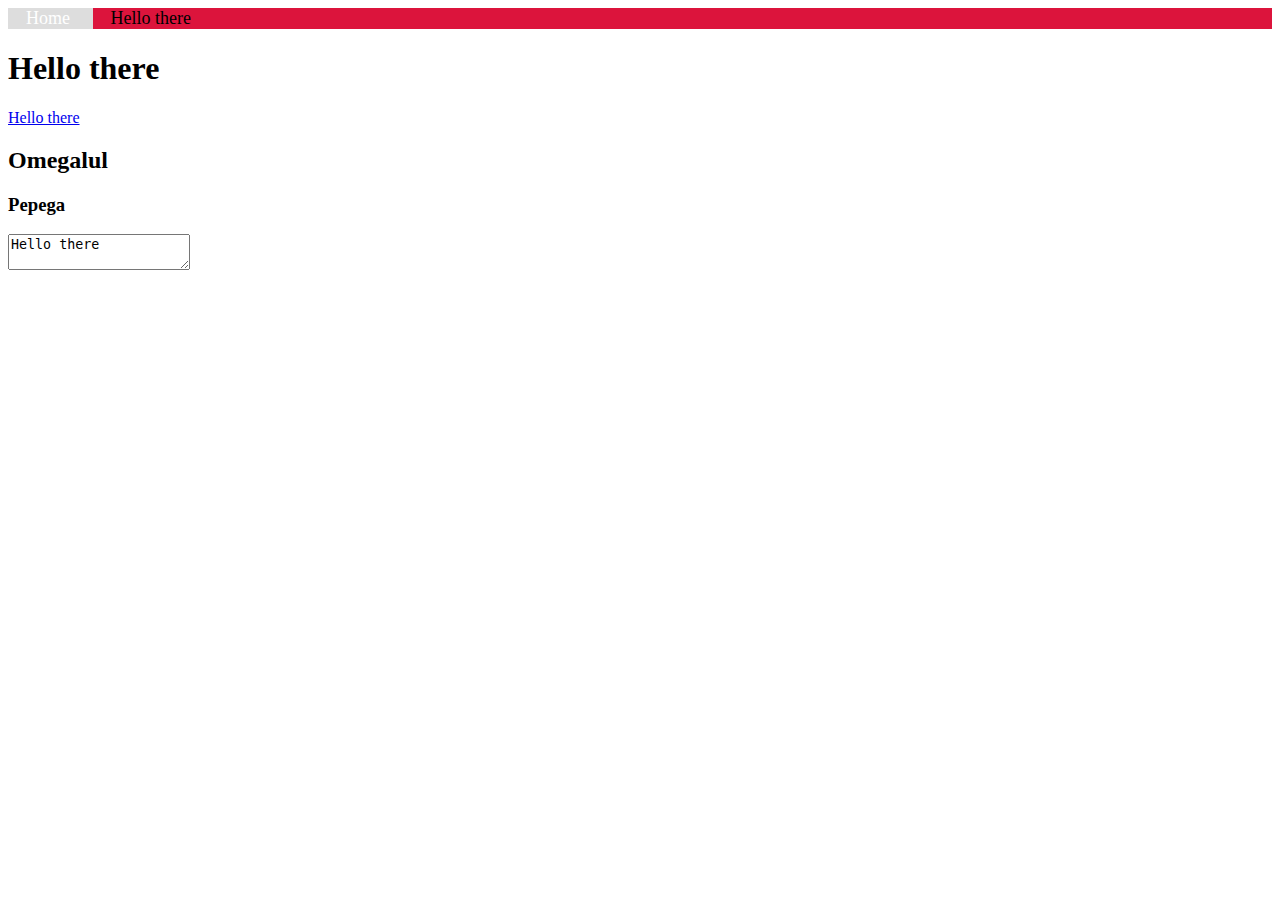
==== index.html @ 577121c3 "Fucking work ffs 2" ====
<!DOCTYPE html>
<html lang="en">
<head>
    <meta charset="UTF-8">
    <title>This is a test title</title>
    <link rel="stylesheet" href="css/styles.css">
</head>
<body>
<div class="navbar">
    <a class="active" href="index.html"> Home </a>
    <a href="Hellothere.html"> Hello there</a>
</div>
    <h1>Hello there</h1>
    <p><a href="Hellothere.html">Hello there</a> </p>
    <h2>Omegalul</h2>
    <h3>Pepega</h3>
    <label>
        <textarea>Hello there</textarea>
    </label>
    <script src="app/app.js">  </script>
</body>
</html>
---- css/styles.css ----
.navbar {
    background-color: crimson;
    overflow: hidden;
}

.navbar a {
    float: top;
    color: black;
    text-align: center;
    padding: 14px 18px;
    text-decoration: none;
    font-size: 18px;

}

.navbar a:hover {
    background-color: beige;
    color: black;
}

.navbar a.active {
    background-color: #dddddd;
    color: #ffffff;
}
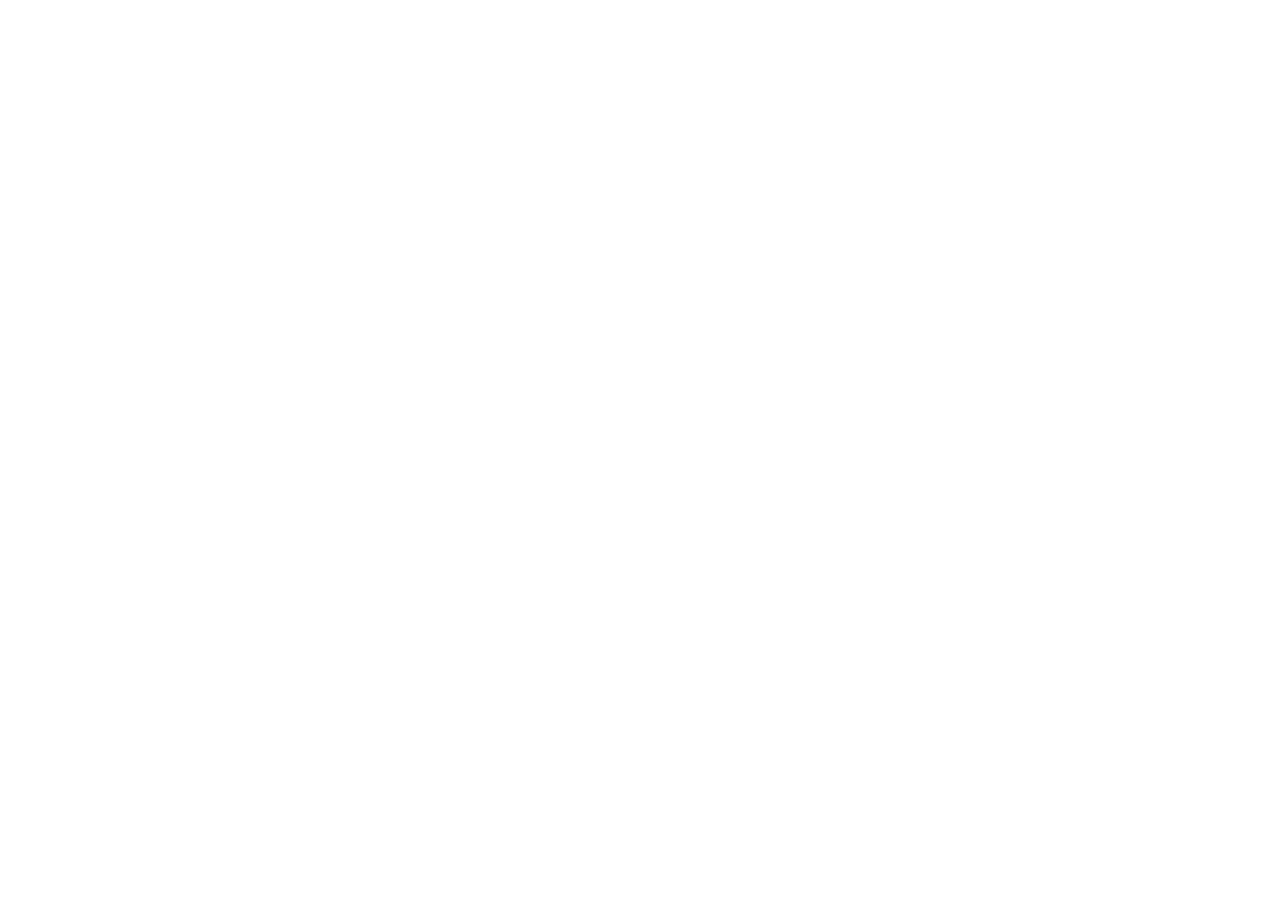
==== commit 900987bc: "Fucking work ffs 3" ====
--- a/index.html
+++ b/index.html
@@ -6,10 +6,12 @@
     <link rel="stylesheet" href="css/styles.css">
 </head>
 <body>
+<script src="app/app.js"/>
 <div class="navbar">
     <a class="active" href="index.html"> Home </a>
     <a href="Hellothere.html"> Hello there</a>
 </div>
+    <div align="center">
     <h1>Hello there</h1>
     <p><a href="Hellothere.html">Hello there</a> </p>
     <h2>Omegalul</h2>
@@ -17,6 +19,21 @@
     <label>
         <textarea>Hello there</textarea>
     </label>
-    <script src="app/app.js">  </script>
+    <h3>Login form</h3>
+    <form id="login-form">
+    <input id="user" type="username" placeholder="Enter username here" value=""/>
+    <input id="password" type="password" placeholder="Enter password here" value=""/>
+    <input id="logon" type="submit" value="login" onClick="checkLogin()"/>
+    </form>
+
+    <h3>Register</h3>
+    <form id="register">
+        <input id="user" type="username" placeholder="Enter username here" value=""/>
+        <input id="password" type="password" placeholder="Enter password here" value=""/>
+        <input id="register" type="submit" value="register" onClick="storeLogin()"/>
+    </form>
+    </div>
+
+<script src="app/app.js">  </script>
 </body>
 </html>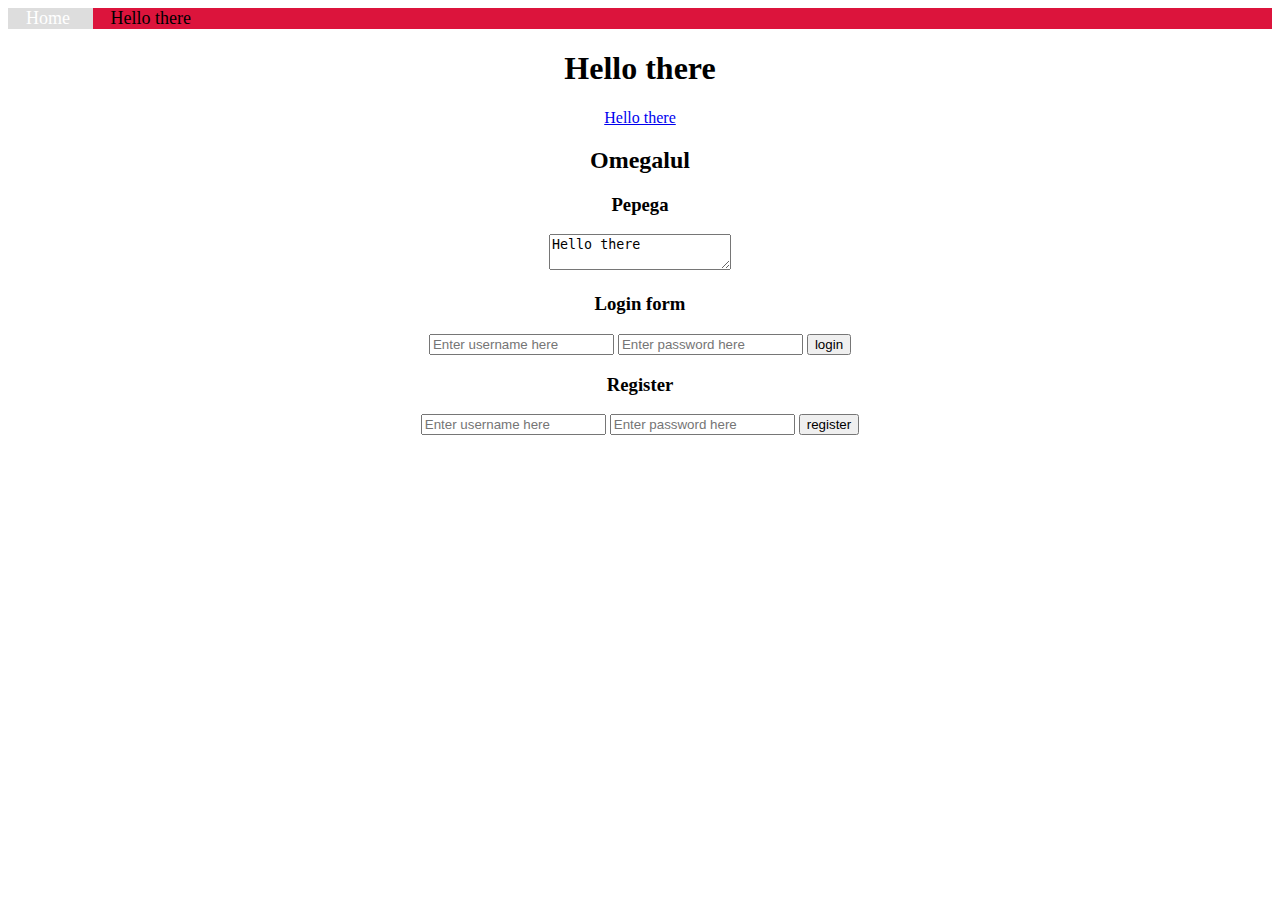
==== commit 52ed230a: "Fucking work ffs 3" ====
--- a/index.html
+++ b/index.html
@@ -6,7 +6,6 @@
     <link rel="stylesheet" href="css/styles.css">
 </head>
 <body>
-<script src="app/app.js"/>
 <div class="navbar">
     <a class="active" href="index.html"> Home </a>
     <a href="Hellothere.html"> Hello there</a>
